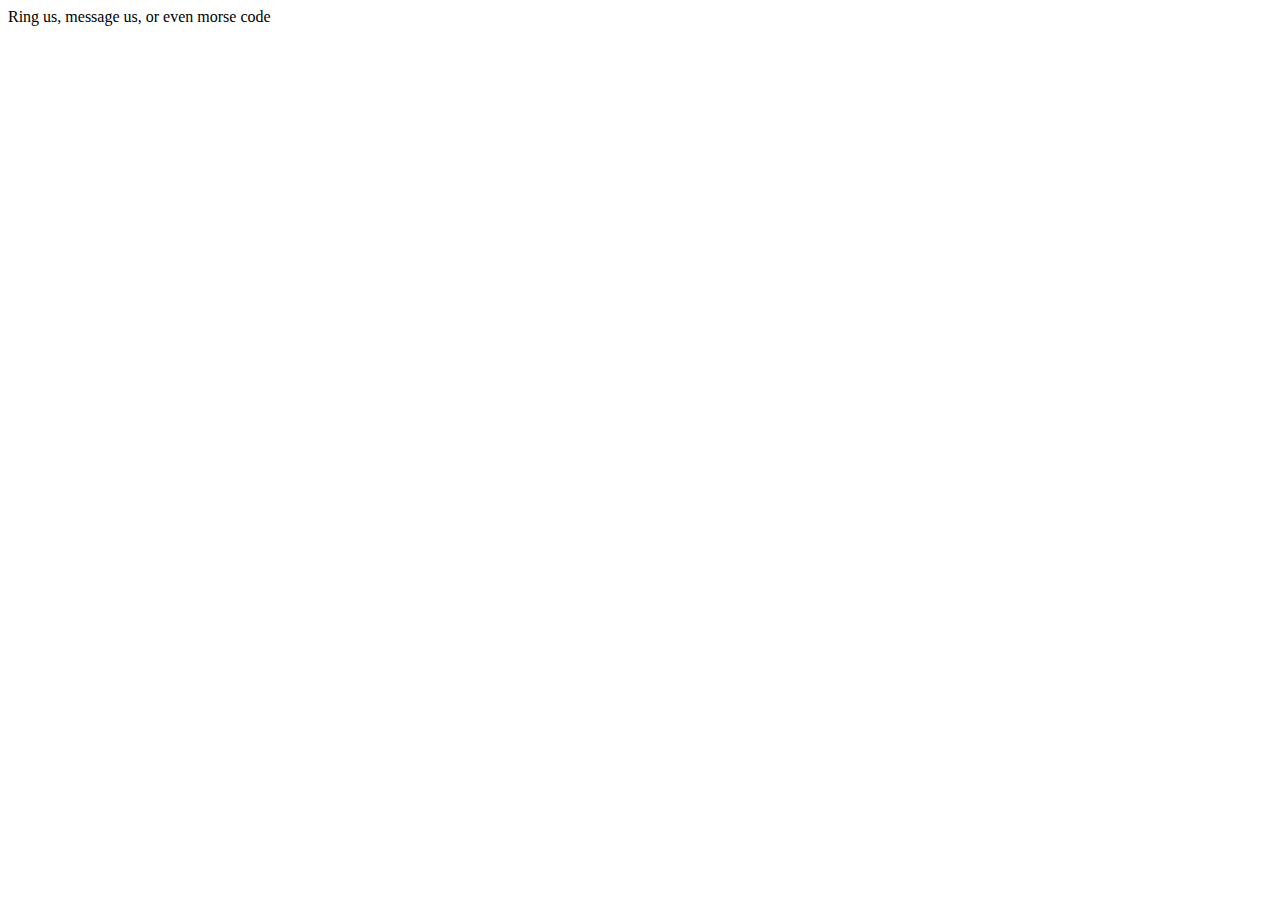
==== contact.html @ a7c263fb "contact page" ====
<!DOCTYPE html>
<html lang="en">
<head>
    <meta charset="UTF-8">
    <meta http-equiv="X-UA-Compatible" content="IE=edge">
    <meta name="viewport" content="width=device-width, initial-scale=1.0">
    <title>Ring us, message us, or even morse code</title>
</head>
<body>
</h1> Ring us, message us, or even morse code </h1>
</body>
</html>
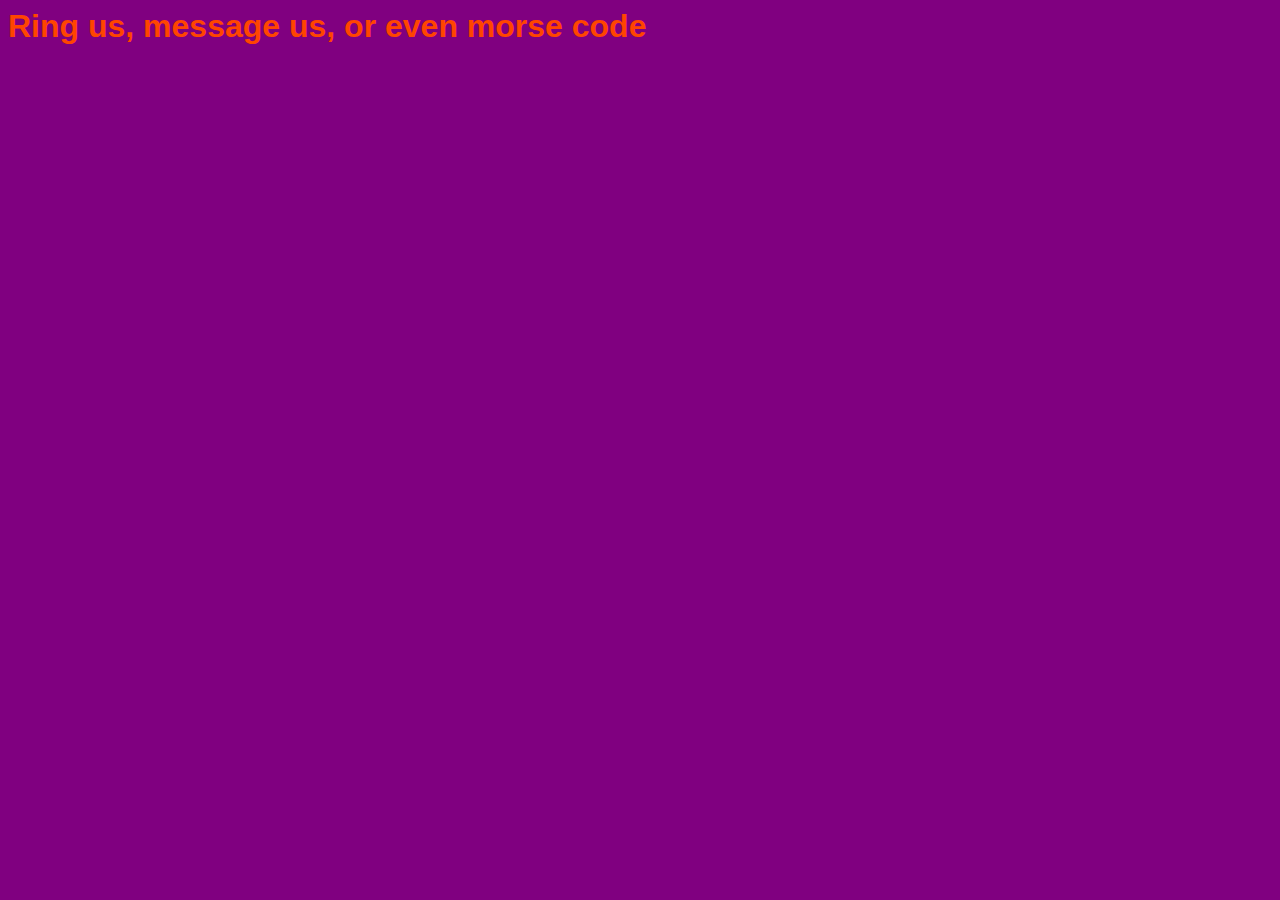
==== commit 54ae8e72: "contact page" ====
--- a/contact.html
+++ b/contact.html
@@ -3,7 +3,7 @@
 <head>
     <meta charset="UTF-8">
     <meta http-equiv="X-UA-Compatible" content="IE=edge">
-    <meta name="viewport" content="width=device-width, initial-scale=1.0">
+    <meta name="viewport" content="width=device-width, initial-scale=1.0"> <link rel="stylesheet" href="style.css">
     <title>Ring us, message us, or even morse code</title>
 </head>
 <body>
--- a/style.css
+++ b/style.css
@@ -0,0 +1,7 @@
+body {
+    background-color: purple; color: orangered;
+    font-family: 'Franklin Gothic Medium', 'Arial Narrow', Arial, sans-serif;
+    font-size: xx-large;
+    font-weight: bold;
+    font-display: center;
+    }